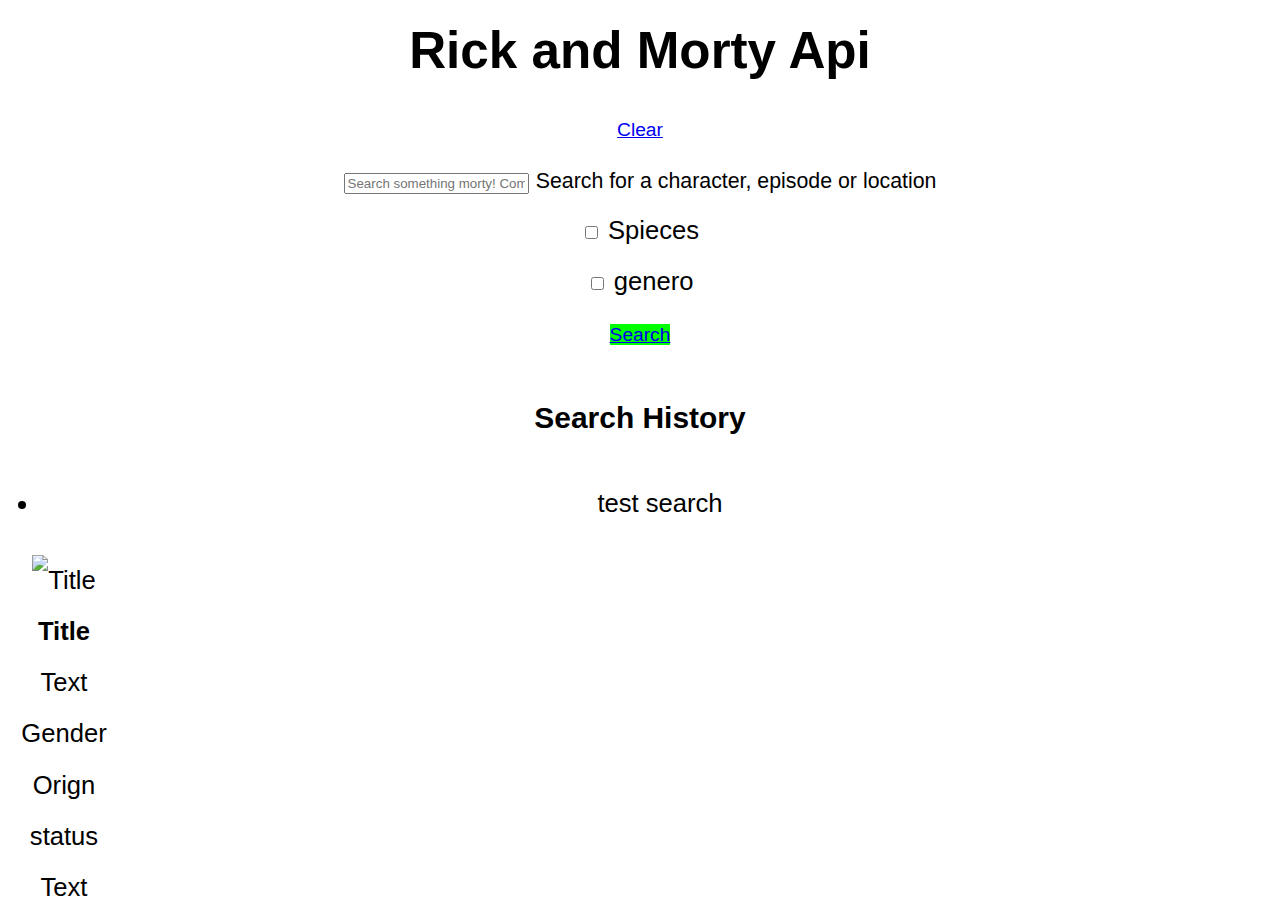
==== buscador.html @ 08d1c5c0 "fixed spacing on html" ====
<!doctype html>
<html lang="en">

<head>
  <title> rick and morty Api</title>
  <!-- Required meta tags -->
  <meta charset="utf-8">
  <meta name="viewport" content="width=device-width, initial-scale=1, shrink-to-fit=no">

  <link rel="stylesheet" href="/css/style.css">
  <!-- Bootstrap CSS v5.2.0-beta1 -->
  <link rel="stylesheet" href="https://cdn.jsdelivr.net/npm/bootstrap@5.2.0-beta1/dist/css/bootstrap.min.css"
    integrity="sha384-0evHe/X+R7YkIZDRvuzKMRqM+OrBnVFBL6DOitfPri4tjfHxaWutUpFmBp4vmVor" crossorigin="anonymous">

</head>

<body class="bg-dark text-capitalize
">


  <section class="container dis">
    <div class="row">

      <h1 class="text-center text-white">Rick and Morty Api</h1>
    </div>
    <div class="mb-3">
      <label for="" class="form-label"></label>
      <div class="d-flex gap-3">
        <a name="" id="clearBtn" class="btn btn-primary text-dark my-auto" href="#" role="button"
          style=" font-size: 1.2rem; font-weight: 500;">Clear</a>
        <div class="w-100">
          <input type="text" class="form-control" name="" id="buscador" aria-describedby="helpId"
            placeholder="Search something morty! Come on!">
          <small id="helpId" class="form-text text-light text-center">Search for a character, episode or
            location </small>

          <div class="form-check">
            <input class="form-check-input" type="checkbox" value="" id="Spieces">
            <label class="form-check-label text-light" for="">
              Spieces
            </label>
          </div>
          <div class="form-check">
            <input class="form-check-input" type="checkbox" value="" id="genero">
            <label class="form-check-label text-light" for="">
              genero
            </label>
          </div>

        </div>
        <a name="" id="searchBtn" class="btn btn-primary text-dark my-auto" href="#" role="button"
          style="background-color:lime; font-size: 1.2rem; font-weight: 500;">Search</a>
      </div>


      <!-- show user search history -->
      <div class="row">
        <div class="col-12">
          <h3 class="text-center text-white">Search History</h3>
          <ul class="list-group text-white text-center list-unstyled" id="historyList" style="color:rbg(#fff);">
            <li>test search</li>
          </ul>
        </div>
  </section>

  <section class="gridColms | container " id="cardSection">
    <div class="card " style="width: 8rem; height:auto">
      <img class="card-img-top" src="holder.js/100x180/" alt="Title">
      <div class="card-body">
        <h4 class="card-title">Title</h4>
        <p class="card-text">Text</p>
        <p class="card-text">Gender</p>
        <p class="card-text">Orign</p>
        <p class="card-text">status</p>
        <p class="card-text">Text</p>
      </div>
    </div>
  </section>

  <!-- Bootstrap JavaScript Libraries -->
  <script src="https://cdn.jsdelivr.net/npm/@popperjs/core@2.11.5/dist/umd/popper.min.js"
    integrity="sha384-Xe+8cL9oJa6tN/veChSP7q+mnSPaj5Bcu9mPX5F5xIGE0DVittaqT5lorf0EI7Vk"
    crossorigin="anonymous"></script>

  <script src="https://cdn.jsdelivr.net/npm/bootstrap@5.2.0-beta1/dist/js/bootstrap.min.js"
    integrity="sha384-kjU+l4N0Yf4ZOJErLsIcvOU2qSb74wXpOhqTvwVx3OElZRweTnQ6d31fXEoRD1Jy"
    crossorigin="anonymous"></script>
</body>

</html>
---- css/style.css ----
:root {
    --generalFont: 'Work Sans', sans-serif;
    --mainFont: 'Raleway', sans-serif;
}

.homepage-bg {
    background: linear-gradient(rgba(125, 206, 19, 0.4), rgba(125, 206, 19, 0.4)), url(../img/background.jpeg);
    background-size: cover;
    background-position: center center;
}

html,
body {
    margin: 0;
    height: 100%;
    width: 100%;
    padding: 0;
}

body {
    font-family: var(--mainFont);
    font-size: 1.6rem;
    line-height: 2;
    text-align: center;
}

p,
h1,
h4, 
header {
    margin: 0;
}

header {
    background-color: #383838;
    color: greenyellow;
}

main {
    width: 80%;
    margin: auto;
}

footer {
    background-color: #383838;
    padding: 1rem;
    color: greenyellow;
}

.integrantes {
    display: grid;
    grid-template: auto / repeat(3, 33.3%);
}

.integrante {
    margin: 1rem;
}

.integrante img {
    width: 100%;
}

.seccion {
    margin: 2rem;
}

.integrante,
.seccion {
    background-image: linear-gradient(to bottom right, rgba(241, 238, 233, 1), rgba(241, 238, 233, 0.5));
    border-radius: 1rem;
    padding: 1rem;
}

.functions-btns {
    display: auto / repeat (2, 50%);
}

.function-btn {
    background-color: #383838;
    /* Green */
    border-radius: 1rem;
    color: greenyellow;
    padding: 1rem;
    margin: 1rem;
    text-align: center;
    text-decoration: none;
    display: inline-block;
}

.function-btn:hover {
    background-color: greenyellow;
    color: #383838;
    transition: 1s;
}

@media (max-width: 744px) {
    .integrantes, 
    .functions-btns {
        display: flex;
        flex-direction: column;
    }
}
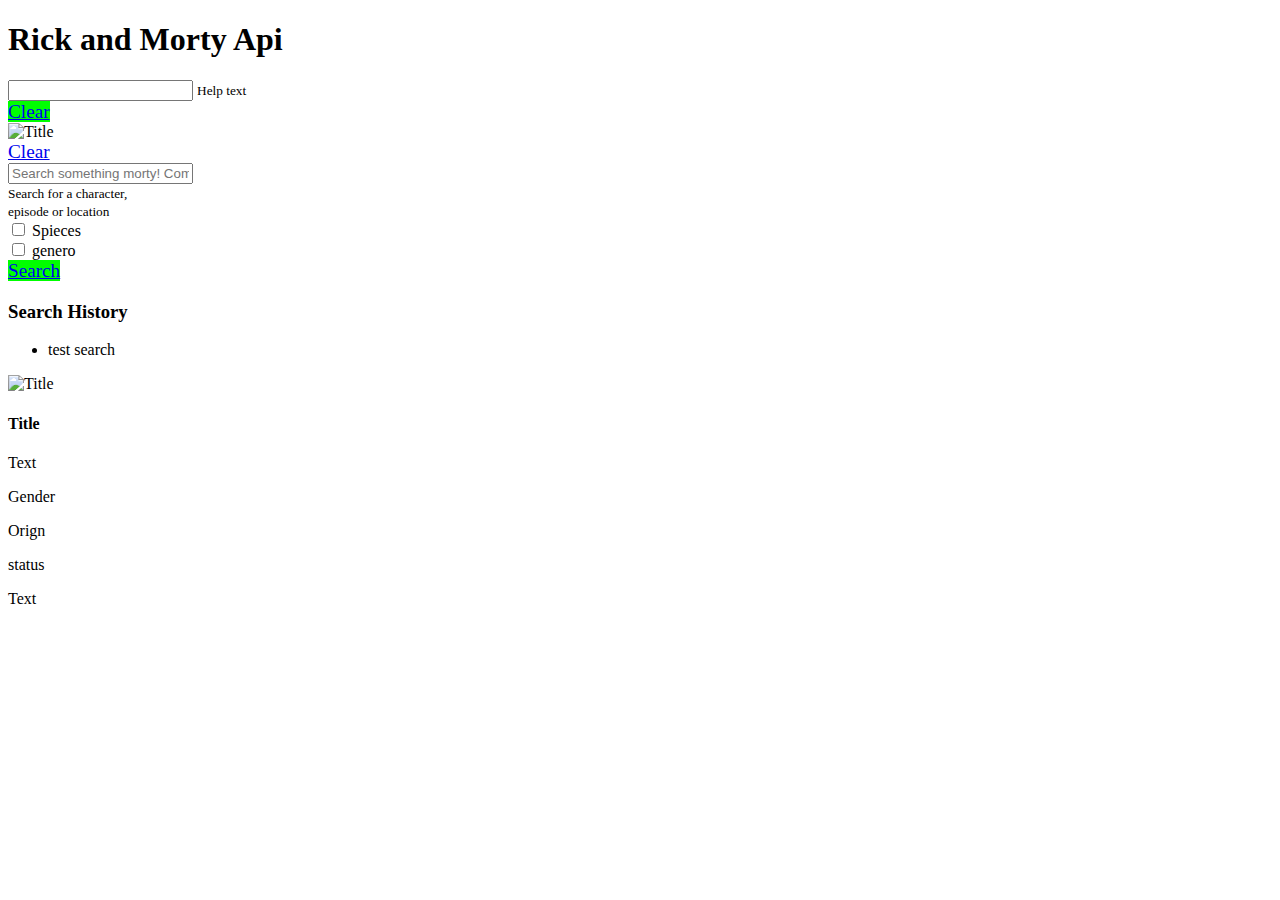
==== commit 31b85b25: "fixed buscador html and css" ====
--- a/buscador.html
+++ b/buscador.html
@@ -1,90 +1,108 @@
-<!doctype html>
-<html lang="en">
-
-<head>
-  <title> rick and morty Api</title>
-  <!-- Required meta tags -->
-  <meta charset="utf-8">
-  <meta name="viewport" content="width=device-width, initial-scale=1, shrink-to-fit=no">
-
-  <link rel="stylesheet" href="/css/style.css">
-  <!-- Bootstrap CSS v5.2.0-beta1 -->
-  <link rel="stylesheet" href="https://cdn.jsdelivr.net/npm/bootstrap@5.2.0-beta1/dist/css/bootstrap.min.css"
-    integrity="sha384-0evHe/X+R7YkIZDRvuzKMRqM+OrBnVFBL6DOitfPri4tjfHxaWutUpFmBp4vmVor" crossorigin="anonymous">
-
-</head>
-
-<body class="bg-dark text-capitalize
-">
-
-
-  <section class="container dis">
-    <div class="row">
-
-      <h1 class="text-center text-white">Rick and Morty Api</h1>
-    </div>
-    <div class="mb-3">
-      <label for="" class="form-label"></label>
-      <div class="d-flex gap-3">
-        <a name="" id="clearBtn" class="btn btn-primary text-dark my-auto" href="#" role="button"
-          style=" font-size: 1.2rem; font-weight: 500;">Clear</a>
-        <div class="w-100">
-          <input type="text" class="form-control" name="" id="buscador" aria-describedby="helpId"
-            placeholder="Search something morty! Come on!">
-          <small id="helpId" class="form-text text-light text-center">Search for a character, episode or
-            location </small>
-
-          <div class="form-check">
-            <input class="form-check-input" type="checkbox" value="" id="Spieces">
-            <label class="form-check-label text-light" for="">
-              Spieces
-            </label>
-          </div>
-          <div class="form-check">
-            <input class="form-check-input" type="checkbox" value="" id="genero">
-            <label class="form-check-label text-light" for="">
-              genero
-            </label>
-          </div>
-
-        </div>
-        <a name="" id="searchBtn" class="btn btn-primary text-dark my-auto" href="#" role="button"
-          style="background-color:lime; font-size: 1.2rem; font-weight: 500;">Search</a>
-      </div>
-
-
-      <!-- show user search history -->
-      <div class="row">
-        <div class="col-12">
-          <h3 class="text-center text-white">Search History</h3>
-          <ul class="list-group text-white text-center list-unstyled" id="historyList" style="color:rbg(#fff);">
-            <li>test search</li>
-          </ul>
-        </div>
-  </section>
-
-  <section class="gridColms | container " id="cardSection">
-    <div class="card " style="width: 8rem; height:auto">
-      <img class="card-img-top" src="holder.js/100x180/" alt="Title">
-      <div class="card-body">
-        <h4 class="card-title">Title</h4>
-        <p class="card-text">Text</p>
-        <p class="card-text">Gender</p>
-        <p class="card-text">Orign</p>
-        <p class="card-text">status</p>
-        <p class="card-text">Text</p>
-      </div>
-    </div>
-  </section>
-
-  <!-- Bootstrap JavaScript Libraries -->
-  <script src="https://cdn.jsdelivr.net/npm/@popperjs/core@2.11.5/dist/umd/popper.min.js"
-    integrity="sha384-Xe+8cL9oJa6tN/veChSP7q+mnSPaj5Bcu9mPX5F5xIGE0DVittaqT5lorf0EI7Vk"
-    crossorigin="anonymous"></script>
-
-  <script src="https://cdn.jsdelivr.net/npm/bootstrap@5.2.0-beta1/dist/js/bootstrap.min.js"
-    integrity="sha384-kjU+l4N0Yf4ZOJErLsIcvOU2qSb74wXpOhqTvwVx3OElZRweTnQ6d31fXEoRD1Jy"
-    crossorigin="anonymous"></script>
-</body>
-
+<!doctype html>
+<html lang="en">
+
+<head>
+    <title> rick and morty Api</title>
+    <!-- Required meta tags -->
+    <meta charset="utf-8">
+    <meta name="viewport" content="width=device-width, initial-scale=1, shrink-to-fit=no">
+
+    <link rel="stylesheet" href="/css/style.css">
+    <!-- Bootstrap CSS v5.2.0-beta1 -->
+    <link rel="stylesheet" href="https://cdn.jsdelivr.net/npm/bootstrap@5.2.0-beta1/dist/css/bootstrap.min.css"
+        integrity="sha384-0evHe/X+R7YkIZDRvuzKMRqM+OrBnVFBL6DOitfPri4tjfHxaWutUpFmBp4vmVor" crossorigin="anonymous">
+    <script src="./js/funciones.js" type="module" defer></script>
+</head>
+
+<body class="bg-dark text-capitalize
+">
+
+
+    <section class="container dis">
+        <div class="row">
+
+            <h1 class="text-center text-white">Rick and Morty Api</h1>
+        </div>
+        <div class="mb-3">
+            <label for="" class="form-label"></label>
+
+            <input type="text" class="form-control" name="" id="buscador" aria-describedby="helpId" placeholder="">
+            <small id="helpId" class="form-text text-muted">Help text</small>
+        </div>
+        <a name="" id="clearBtn" onclick="clearDOM();" class="btn btn-primary text-dark" href="#" role="button"
+            style="background-color:lime; font-size: 1.2rem; font-weight: 500;">Clear</a>
+    </section>
+
+    <section class="container m-5 cards__container">
+        <div class="card" style="width: 8rem; height:auto">
+            <img class="card-img-top" src="" alt="Title">
+
+            <div class="d-flex gap-3">
+                <a name="" id="clearBtn" class="btn btn-primary text-dark my-auto" href="#" role="button"
+                    style=" font-size: 1.2rem; font-weight: 500;">Clear</a>
+                <div class="w-100">
+                    <input type="text" class="form-control" name="" id="buscador" aria-describedby="helpId"
+                        placeholder="Search something morty! Come on!">
+                    <small id="helpId" class="form-text text-light text-center">Search for a character, episode or
+                        location </small>
+
+                    <div class="form-check">
+                        <input class="form-check-input" type="checkbox" value="" id="Spieces">
+                        <label class="form-check-label text-light" for="">
+                            Spieces
+                        </label>
+                    </div>
+                    <div class="form-check">
+                        <input class="form-check-input" type="checkbox" value="" id="genero">
+                        <label class="form-check-label text-light" for="">
+                            genero
+                        </label>
+                    </div>
+
+                </div>
+                <a name="" id="searchBtn" class="btn btn-primary text-dark my-auto" href="#" role="button"
+                    style="background-color:lime; font-size: 1.2rem; font-weight: 500;">Search</a>
+            </div>
+
+
+            <!-- show user search history -->
+            <div class="row">
+                <div class="col-12">
+                    <h3 class="text-center text-white">Search History</h3>
+                    <ul class="list-group text-white text-center list-unstyled" id="historyList"
+                        style="color:rbg(#fff);">
+                        <li>test search</li>
+
+                    </ul>
+                </div>
+
+    </section>
+
+    <section class="gridColms | container " id="cardSection">
+        <div class="card " style="width: 8rem; height:auto">
+            <img class="card-img-top" src="holder.js/100x180/" alt="Title">
+
+            <div class="card-body">
+                <h4 class="card-title">Title</h4>
+                <p class="card-text">Text</p>
+                <p class="card-text">Gender</p>
+                <p class="card-text">Orign</p>
+                <p class="card-text">status</p>
+                <p class="card-text">Text</p>
+            </div>
+        </div>
+    </section>
+
+    <!-- Bootstrap JavaScript Libraries -->
+    <script src="https://cdn.jsdelivr.net/npm/@popperjs/core@2.11.5/dist/umd/popper.min.js"
+        integrity="sha384-Xe+8cL9oJa6tN/veChSP7q+mnSPaj5Bcu9mPX5F5xIGE0DVittaqT5lorf0EI7Vk"
+        crossorigin="anonymous"></script>
+
+    <script src="https://cdn.jsdelivr.net/npm/bootstrap@5.2.0-beta1/dist/js/bootstrap.min.js"
+        integrity="sha384-kjU+l4N0Yf4ZOJErLsIcvOU2qSb74wXpOhqTvwVx3OElZRweTnQ6d31fXEoRD1Jy"
+        crossorigin="anonymous"></script>
+
+    <script src="/js/funciones.js"></script>
+</body>
+
 </html>--- a/css/style.css
+++ b/css/style.css
@@ -1,102 +1,5 @@
-:root {
-    --generalFont: 'Work Sans', sans-serif;
-    --mainFont: 'Raleway', sans-serif;
-}
-
-.homepage-bg {
-    background: linear-gradient(rgba(125, 206, 19, 0.4), rgba(125, 206, 19, 0.4)), url(../img/background.jpeg);
-    background-size: cover;
-    background-position: center center;
-}
-
-html,
-body {
-    margin: 0;
-    height: 100%;
-    width: 100%;
-    padding: 0;
-}
-
-body {
-    font-family: var(--mainFont);
-    font-size: 1.6rem;
-    line-height: 2;
-    text-align: center;
-}
-
-p,
-h1,
-h4, 
-header {
-    margin: 0;
-}
-
-header {
-    background-color: #383838;
-    color: greenyellow;
-}
-
-main {
-    width: 80%;
-    margin: auto;
-}
-
-footer {
-    background-color: #383838;
-    padding: 1rem;
-    color: greenyellow;
-}
-
-.integrantes {
-    display: grid;
-    grid-template: auto / repeat(3, 33.3%);
-}
-
-.integrante {
-    margin: 1rem;
-}
-
-.integrante img {
-    width: 100%;
-}
-
-.seccion {
-    margin: 2rem;
-}
-
-.integrante,
-.seccion {
-    background-image: linear-gradient(to bottom right, rgba(241, 238, 233, 1), rgba(241, 238, 233, 0.5));
-    border-radius: 1rem;
-    padding: 1rem;
-}
-
-.functions-btns {
-    display: auto / repeat (2, 50%);
-}
-
-.function-btn {
-    background-color: #383838;
-    /* Green */
-    border-radius: 1rem;
-    color: greenyellow;
-    padding: 1rem;
-    margin: 1rem;
-    text-align: center;
-    text-decoration: none;
-    display: inline-block;
-}
-
-.function-btn:hover {
-    background-color: greenyellow;
-    color: #383838;
-    transition: 1s;
-}
-
-@media (max-width: 744px) {
-    .integrantes, 
-    .functions-btns {
-        display: flex;
-        flex-direction: column;
-    }
-}+.gridColms {
+	display: grid;
+	grid-template-columns: repeat(3, 1fr);
+	grid-gap: 10;
+}
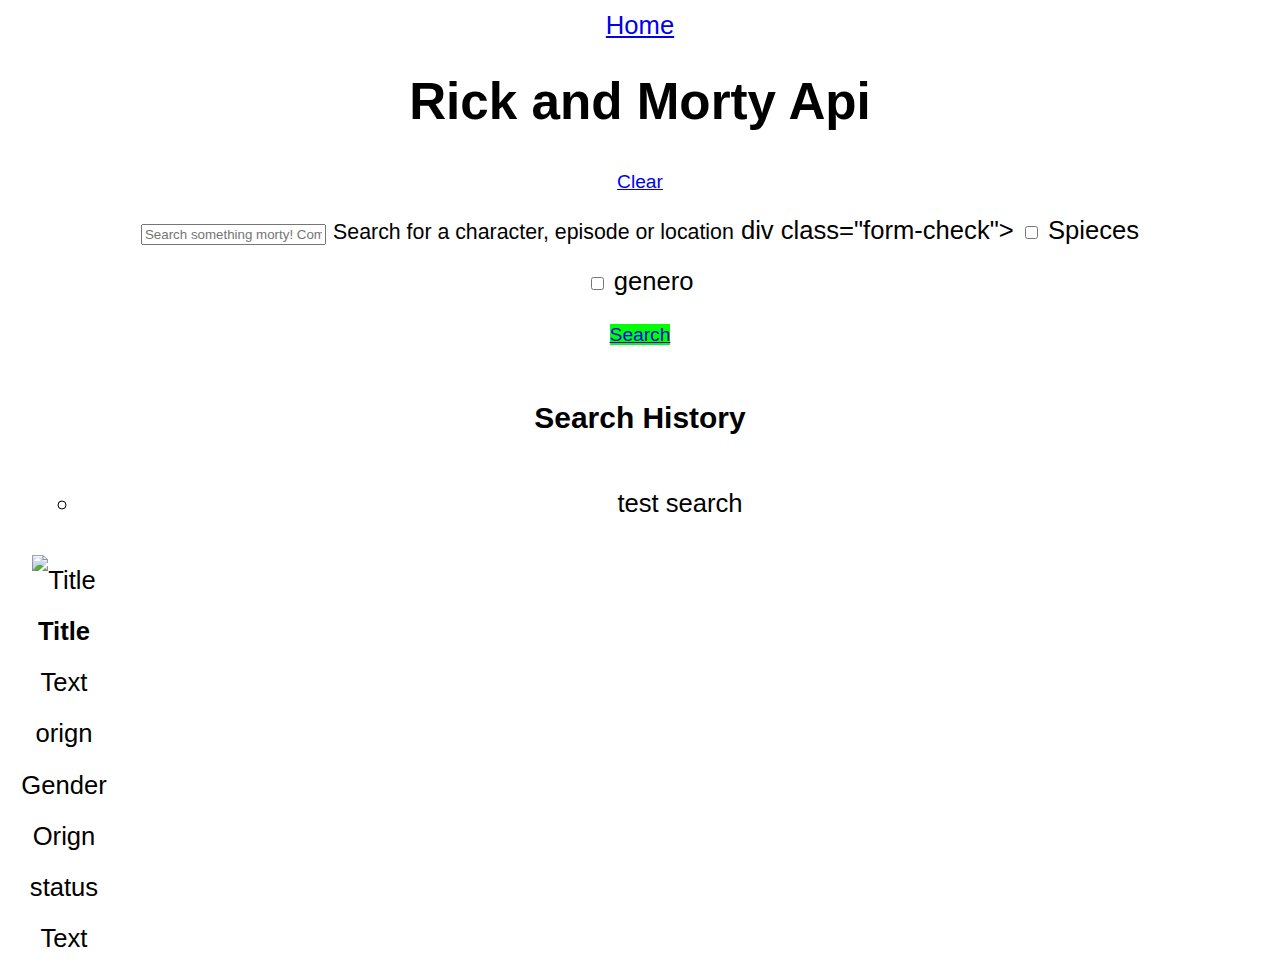
==== commit fb9ccaf9: "added img to index | changed index | fixed buscador" ====
--- a/buscador.html
+++ b/buscador.html
@@ -6,37 +6,23 @@
     <!-- Required meta tags -->
     <meta charset="utf-8">
     <meta name="viewport" content="width=device-width, initial-scale=1, shrink-to-fit=no">
-
     <link rel="stylesheet" href="/css/style.css">
     <!-- Bootstrap CSS v5.2.0-beta1 -->
     <link rel="stylesheet" href="https://cdn.jsdelivr.net/npm/bootstrap@5.2.0-beta1/dist/css/bootstrap.min.css"
         integrity="sha384-0evHe/X+R7YkIZDRvuzKMRqM+OrBnVFBL6DOitfPri4tjfHxaWutUpFmBp4vmVor" crossorigin="anonymous">
-    <script src="./js/funciones.js" type="module" defer></script>
+
 </head>
 
-<body class="bg-dark text-capitalize
-">
+<body class="bg-dark text-capitalize">
 
 
-    <section class="container dis">
+    <a name="" id="" class="btn btn-primary" href="index.html" role="button">Home</a>
+    <section class="container">
         <div class="row">
-
             <h1 class="text-center text-white">Rick and Morty Api</h1>
         </div>
         <div class="mb-3">
             <label for="" class="form-label"></label>
-
-            <input type="text" class="form-control" name="" id="buscador" aria-describedby="helpId" placeholder="">
-            <small id="helpId" class="form-text text-muted">Help text</small>
-        </div>
-        <a name="" id="clearBtn" onclick="clearDOM();" class="btn btn-primary text-dark" href="#" role="button"
-            style="background-color:lime; font-size: 1.2rem; font-weight: 500;">Clear</a>
-    </section>
-
-    <section class="container m-5 cards__container">
-        <div class="card" style="width: 8rem; height:auto">
-            <img class="card-img-top" src="" alt="Title">
-
             <div class="d-flex gap-3">
                 <a name="" id="clearBtn" class="btn btn-primary text-dark my-auto" href="#" role="button"
                     style=" font-size: 1.2rem; font-weight: 500;">Clear</a>
@@ -44,47 +30,44 @@
                     <input type="text" class="form-control" name="" id="buscador" aria-describedby="helpId"
                         placeholder="Search something morty! Come on!">
                     <small id="helpId" class="form-text text-light text-center">Search for a character, episode or
-                        location </small>
+                        location</small>
+                    div class="form-check">
+                    <input class="form-check-input" type="checkbox" value="" id="Spieces">
+                    <label class="form-check-label text-light" for="">
+                        Spieces
+                    </label>
+                </div>
+                <div class="form-check">
+                    <input class="form-check-input" type="checkbox" value="" id="genero">
+                    <label class="form-check-label text-light" for="">
+                        genero
+                    </label>
+                </div>
 
-                    <div class="form-check">
-                        <input class="form-check-input" type="checkbox" value="" id="Spieces">
-                        <label class="form-check-label text-light" for="">
-                            Spieces
-                        </label>
-                    </div>
-                    <div class="form-check">
-                        <input class="form-check-input" type="checkbox" value="" id="genero">
-                        <label class="form-check-label text-light" for="">
-                            genero
-                        </label>
-                    </div>
+            </div>
+            <a name="" id="searchBtn" class="btn btn-primary text-dark my-auto" href="#" role="button"
+                style="background-color:lime; font-size: 1.2rem; font-weight: 500;">Search</a>
+        </div>
 
-                </div>
-                <a name="" id="searchBtn" class="btn btn-primary text-dark my-auto" href="#" role="button"
-                    style="background-color:lime; font-size: 1.2rem; font-weight: 500;">Search</a>
-            </div>
-
-
-            <!-- show user search history -->
-            <div class="row">
-                <div class="col-12">
-                    <h3 class="text-center text-white">Search History</h3>
+        <div class="row">
+            <div class="col-12">
+                <h3 class="text-center text-white">Search History</h3>
+                <ul class="list-group text-white text-center list-unstyled" id="historyList"
+                    style="color:rbg(#fff .2);">
                     <ul class="list-group text-white text-center list-unstyled" id="historyList"
                         style="color:rbg(#fff);">
                         <li>test search</li>
 
                     </ul>
-                </div>
-
+            </div>
     </section>
-
     <section class="gridColms | container " id="cardSection">
         <div class="card " style="width: 8rem; height:auto">
             <img class="card-img-top" src="holder.js/100x180/" alt="Title">
-
             <div class="card-body">
                 <h4 class="card-title">Title</h4>
                 <p class="card-text">Text</p>
+                <p class="card-text">orign</p>
                 <p class="card-text">Gender</p>
                 <p class="card-text">Orign</p>
                 <p class="card-text">status</p>
@@ -92,17 +75,18 @@
             </div>
         </div>
     </section>
+    </section>
+
+    <script src="./js/funciones.js" type="module"></script>
+
 
     <!-- Bootstrap JavaScript Libraries -->
     <script src="https://cdn.jsdelivr.net/npm/@popperjs/core@2.11.5/dist/umd/popper.min.js"
         integrity="sha384-Xe+8cL9oJa6tN/veChSP7q+mnSPaj5Bcu9mPX5F5xIGE0DVittaqT5lorf0EI7Vk"
         crossorigin="anonymous"></script>
-
     <script src="https://cdn.jsdelivr.net/npm/bootstrap@5.2.0-beta1/dist/js/bootstrap.min.js"
         integrity="sha384-kjU+l4N0Yf4ZOJErLsIcvOU2qSb74wXpOhqTvwVx3OElZRweTnQ6d31fXEoRD1Jy"
         crossorigin="anonymous"></script>
-
-    <script src="/js/funciones.js"></script>
 </body>
 
 </html>--- a/css/style.css
+++ b/css/style.css
@@ -1,3 +1,111 @@
+:root {
+	--generalFont: "Work Sans", sans-serif;
+	--mainFont: "Raleway", sans-serif;
+}
+
+.homepage-bg {
+	background: linear-gradient(rgba(125, 206, 19, 0.4), rgba(125, 206, 19, 0.4)),
+		url(../img/background.jpeg);
+	background-size: cover;
+	background-position: center center;
+}
+
+html,
+body {
+	margin: 0;
+	height: 100%;
+	width: 100%;
+	padding: 0;
+}
+
+body {
+	font-family: var(--mainFont);
+	font-size: 1.6rem;
+	line-height: 2;
+	text-align: center;
+}
+
+p,
+h1,
+h4,
+header {
+	margin: 0;
+}
+
+header {
+	background-color: #383838;
+	color: greenyellow;
+}
+
+main {
+	width: 80%;
+	margin: auto;
+}
+
+footer {
+	background-color: #383838;
+	padding: 1rem;
+	color: greenyellow;
+}
+
+.integrantes {
+	display: grid;
+	grid-template: auto / repeat(3, 33.3%);
+}
+
+.integrante {
+	margin: 1rem;
+}
+
+.integrante img {
+	width: 100%;
+}
+
+.seccion {
+	margin: 2rem;
+}
+
+.integrante,
+.seccion {
+	background-image: linear-gradient(
+		to bottom right,
+		rgba(241, 238, 233, 1),
+		rgba(241, 238, 233, 0.5)
+	);
+	border-radius: 1rem;
+	padding: 1rem;
+}
+
+.functions-btns {
+	display: auto / repeat (2, 50%);
+}
+
+.function-btn {
+	background-color: #383838;
+	/* Green */
+	border-radius: 1rem;
+	color: greenyellow;
+	padding: 1rem;
+	margin: 1rem;
+	text-align: center;
+	text-decoration: none;
+	display: inline-block;
+}
+
+.function-btn:hover {
+	background-color: greenyellow;
+	color: #383838;
+	transition: 1s;
+}
+
+@media (max-width: 744px) {
+	.integrantes,
+	.functions-btns {
+		display: flex;
+		flex-direction: column;
+	}
+}
+
 .gridColms {
 	display: grid;
 	grid-template-columns: repeat(3, 1fr);
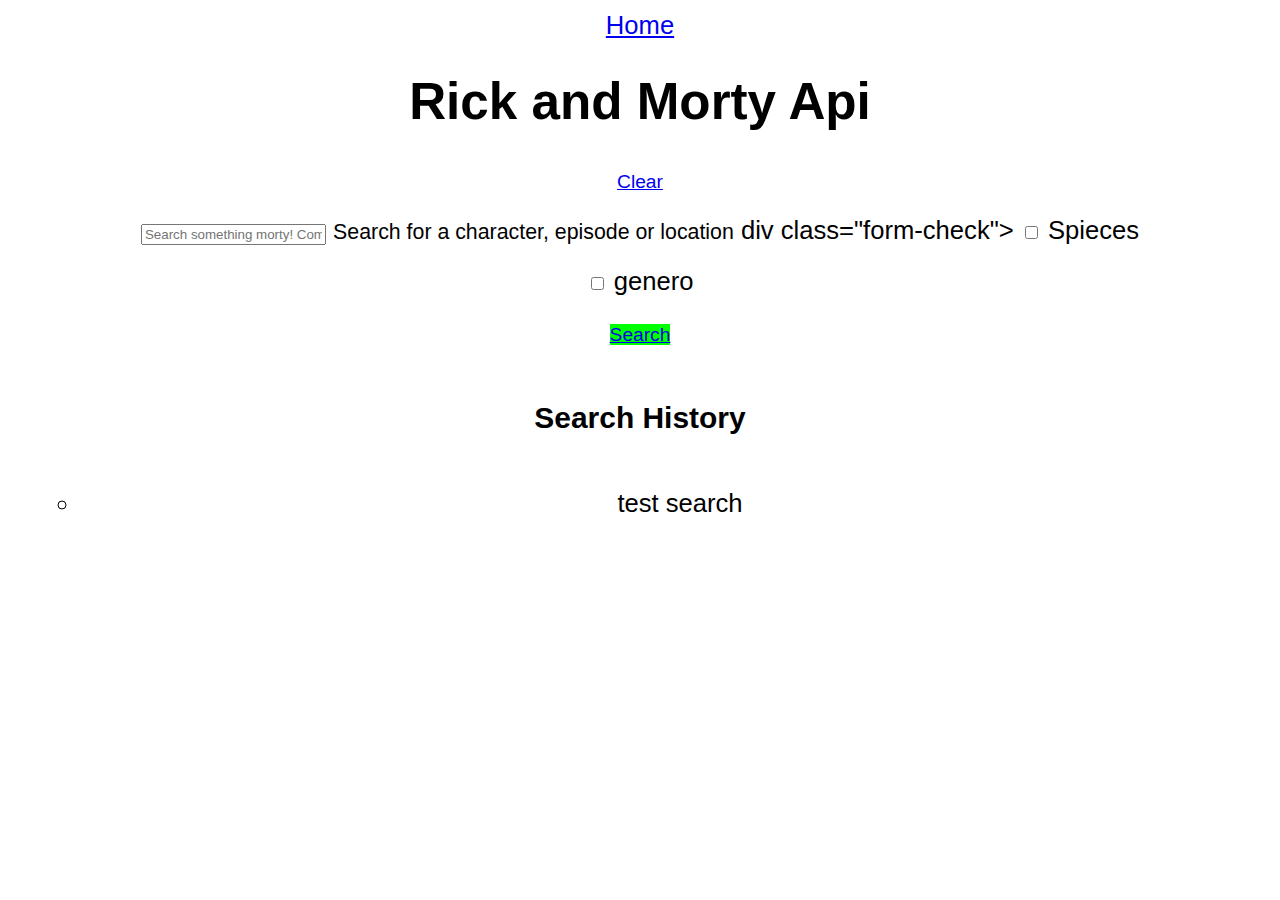
==== commit 28b37143: "[Resolve] some broke code" ====
--- a/buscador.html
+++ b/buscador.html
@@ -62,18 +62,6 @@
             </div>
     </section>
     <section class="gridColms | container " id="cardSection">
-        <div class="card " style="width: 8rem; height:auto">
-            <img class="card-img-top" src="holder.js/100x180/" alt="Title">
-            <div class="card-body">
-                <h4 class="card-title">Title</h4>
-                <p class="card-text">Text</p>
-                <p class="card-text">orign</p>
-                <p class="card-text">Gender</p>
-                <p class="card-text">Orign</p>
-                <p class="card-text">status</p>
-                <p class="card-text">Text</p>
-            </div>
-        </div>
     </section>
     </section>
 
@@ -89,4 +77,4 @@
         crossorigin="anonymous"></script>
 </body>
 
-</html>+</html>
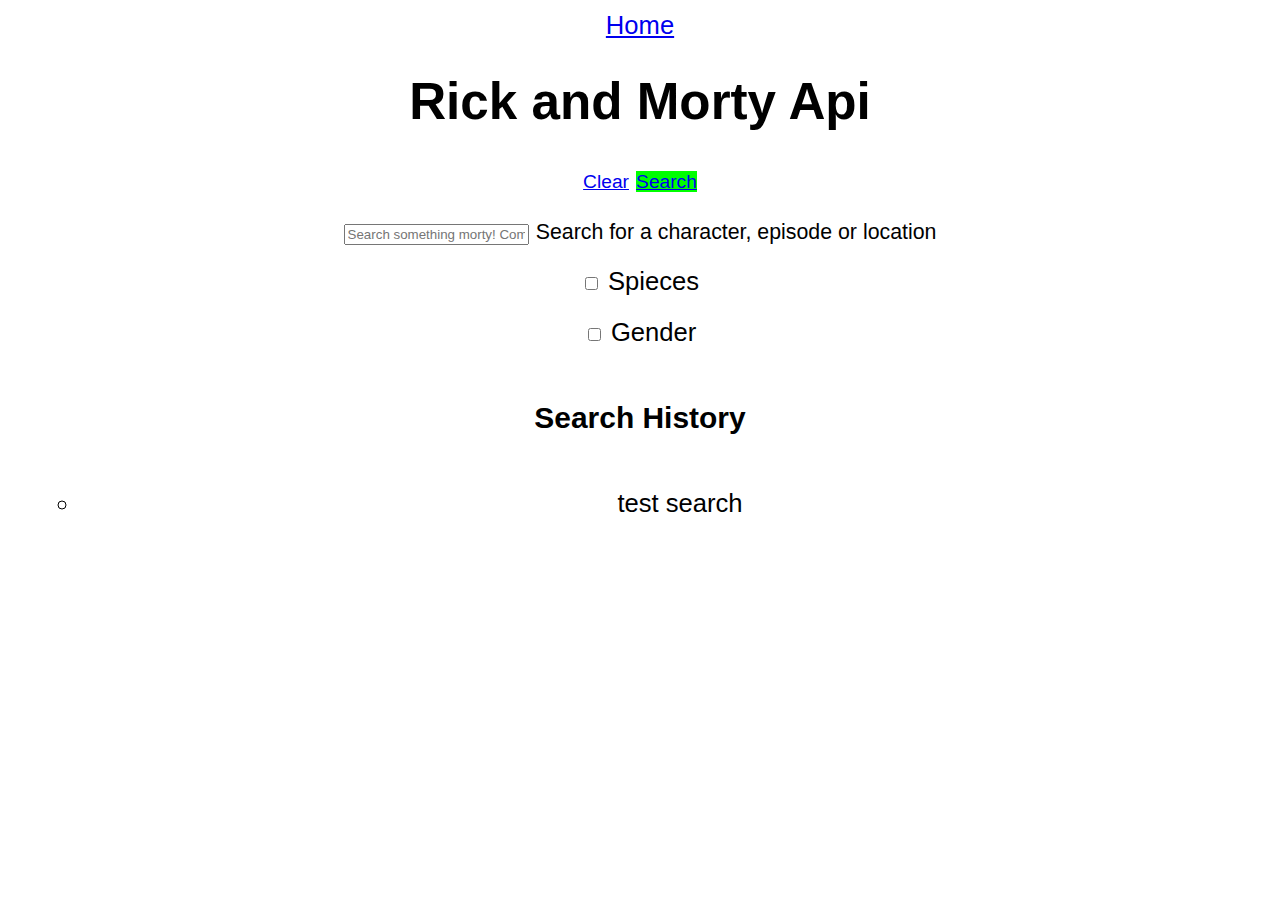
==== commit c133c599: "fixed buscador" ====
--- a/buscador.html
+++ b/buscador.html
@@ -13,7 +13,7 @@
 
 </head>
 
-<body class="bg-dark text-capitalize">
+<body class="bg-dark text-capitalize p-3">
 
 
     <a name="" id="" class="btn btn-primary" href="index.html" role="button">Home</a>
@@ -21,33 +21,38 @@
         <div class="row">
             <h1 class="text-center text-white">Rick and Morty Api</h1>
         </div>
+
         <div class="mb-3">
-            <label for="" class="form-label"></label>
-            <div class="d-flex gap-3">
+            <div class="d-flex gap-5">
                 <a name="" id="clearBtn" class="btn btn-primary text-dark my-auto" href="#" role="button"
                     style=" font-size: 1.2rem; font-weight: 500;">Clear</a>
+                <a name="" id="searchBtn" class="btn btn-primary text-dark my-auto" href="#" role="button"
+                    style="background-color:lime; font-size: 1.2rem; font-weight: 500;">Search</a>
                 <div class="w-100">
                     <input type="text" class="form-control" name="" id="buscador" aria-describedby="helpId"
                         placeholder="Search something morty! Come on!">
+
                     <small id="helpId" class="form-text text-light text-center">Search for a character, episode or
                         location</small>
-                    div class="form-check">
+                </div>
+                <div class="form-check">
                     <input class="form-check-input" type="checkbox" value="" id="Spieces">
                     <label class="form-check-label text-light" for="">
                         Spieces
                     </label>
                 </div>
                 <div class="form-check">
-                    <input class="form-check-input" type="checkbox" value="" id="genero">
+                    <input class="form-check-input" type="checkbox" value="" id="Spieces">
                     <label class="form-check-label text-light" for="">
-                        genero
+                        Gender
                     </label>
+
                 </div>
+            </div>
+        </div>
+        </div>
 
-            </div>
-            <a name="" id="searchBtn" class="btn btn-primary text-dark my-auto" href="#" role="button"
-                style="background-color:lime; font-size: 1.2rem; font-weight: 500;">Search</a>
-        </div>
+
 
         <div class="row">
             <div class="col-12">
@@ -62,7 +67,7 @@
             </div>
     </section>
     <section class="gridColms | container " id="cardSection">
-    </section>
+
     </section>
 
     <script src="./js/funciones.js" type="module"></script>
@@ -77,4 +82,4 @@
         crossorigin="anonymous"></script>
 </body>
 
-</html>
+</html>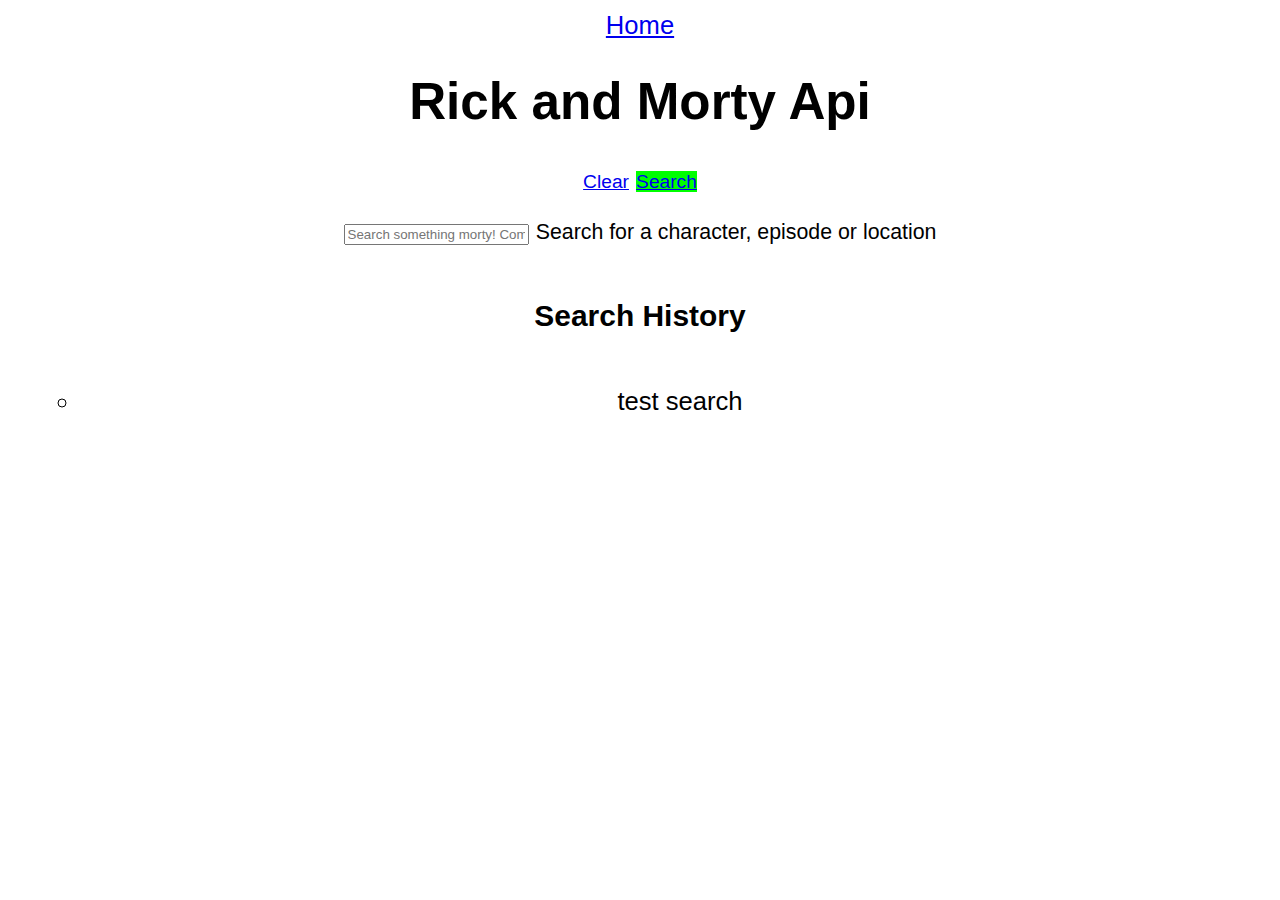
==== commit 169f8b45: "fixed" ====
--- a/buscador.html
+++ b/buscador.html
@@ -15,7 +15,6 @@
 
 <body class="bg-dark text-capitalize p-3">
 
-
     <a name="" id="" class="btn btn-primary" href="index.html" role="button">Home</a>
     <section class="container">
         <div class="row">
@@ -24,8 +23,8 @@
 
         <div class="mb-3">
             <div class="d-flex gap-5">
-                <a name="" id="clearBtn" class="btn btn-primary text-dark my-auto" href="#" role="button"
-                    style=" font-size: 1.2rem; font-weight: 500;">Clear</a>
+                <a name="" id="clearBtn" onclick="clearDOM()" class="btn btn-primary text-dark my-auto" href="#"
+                    role="button" style=" font-size: 1.2rem; font-weight: 500;">Clear</a>
                 <a name="" id="searchBtn" class="btn btn-primary text-dark my-auto" href="#" role="button"
                     style="background-color:lime; font-size: 1.2rem; font-weight: 500;">Search</a>
                 <div class="w-100">
@@ -35,19 +34,7 @@
                     <small id="helpId" class="form-text text-light text-center">Search for a character, episode or
                         location</small>
                 </div>
-                <div class="form-check">
-                    <input class="form-check-input" type="checkbox" value="" id="Spieces">
-                    <label class="form-check-label text-light" for="">
-                        Spieces
-                    </label>
-                </div>
-                <div class="form-check">
-                    <input class="form-check-input" type="checkbox" value="" id="Spieces">
-                    <label class="form-check-label text-light" for="">
-                        Gender
-                    </label>
 
-                </div>
             </div>
         </div>
         </div>
@@ -66,7 +53,7 @@
                     </ul>
             </div>
     </section>
-    <section class="gridColms | container " id="cardSection">
+    <section class="gridColms | container" id="cardSection">
 
     </section>
 
